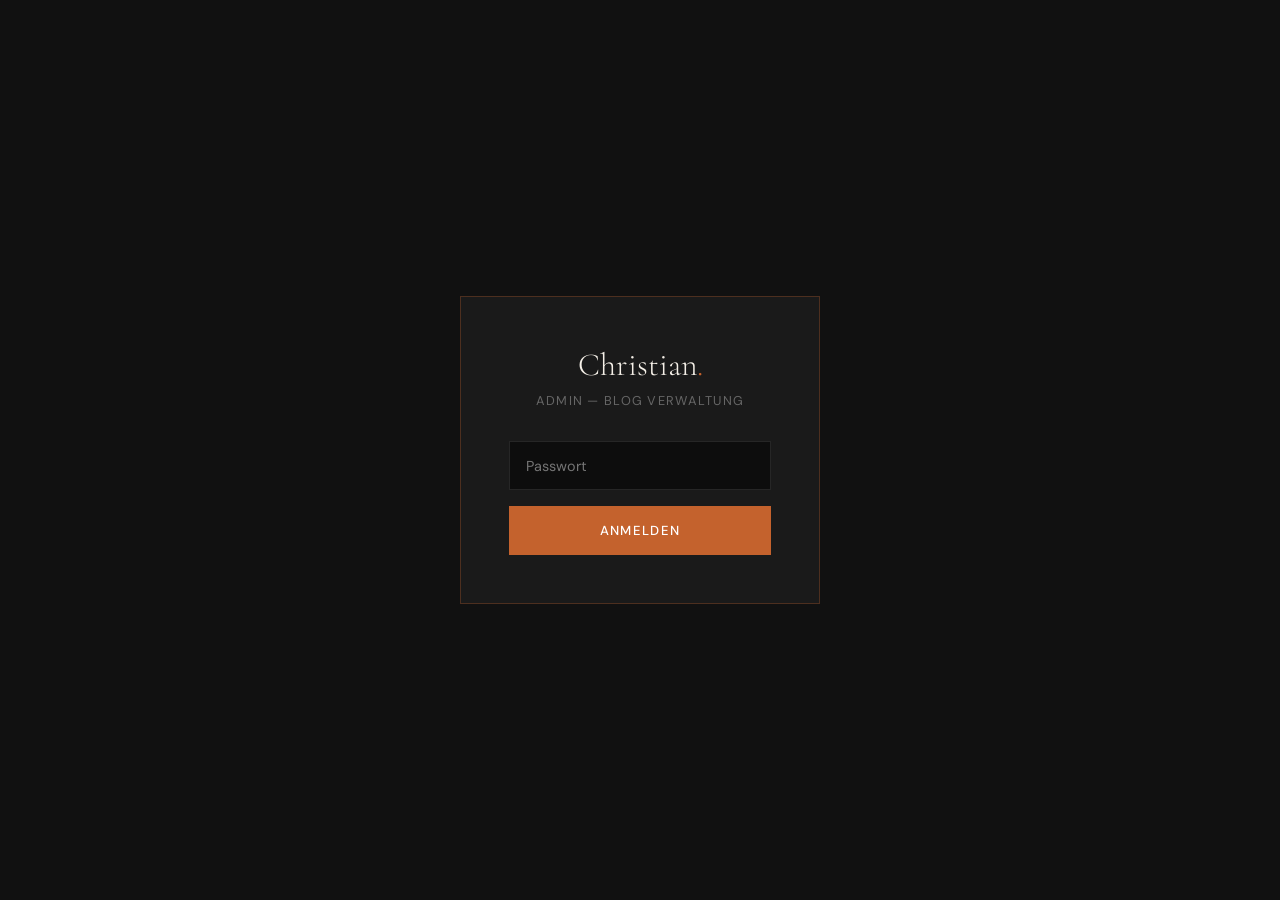
==== admin.html @ ab9c0351 "Add files via upload" ====
<!DOCTYPE html>
<html lang="de">
<head>
  <meta charset="UTF-8"/>
  <meta name="viewport" content="width=device-width, initial-scale=1.0"/>
  <title>Admin &mdash; Christian Kl&auml;rungshilfe</title>
  <link href="https://fonts.googleapis.com/css2?family=Cormorant+Garamond:ital,wght@0,300;0,600&family=DM+Sans:wght@300;400;500&display=swap" rel="stylesheet">
  <style>
    *,*::before,*::after{box-sizing:border-box;margin:0;padding:0}
    :root{--ink:#0d0d0d;--paper:#f5f0e8;--warm:#e8dcc8;--accent:#c4622d;--muted:#7a7060;}
    body{font-family:'DM Sans',sans-serif;background:#111;color:#eee;min-height:100vh;}

    /* LOGIN */
    #login-screen{display:flex;align-items:center;justify-content:center;min-height:100vh;background:#111;}
    .login-box{background:#1a1a1a;border:1px solid rgba(196,98,45,0.3);padding:3rem;width:360px;text-align:center;}
    .login-box h1{font-family:'Cormorant Garamond',serif;font-size:2rem;font-weight:300;color:#f5f0e8;margin-bottom:0.5rem;}
    .login-box p{font-size:0.8rem;color:#666;margin-bottom:2rem;letter-spacing:0.1em;text-transform:uppercase;}
    .login-box input{width:100%;background:#0d0d0d;border:1px solid rgba(255,255,255,0.1);padding:0.9rem 1rem;color:#eee;font-family:'DM Sans',sans-serif;font-size:0.9rem;margin-bottom:1rem;outline:none;}
    .login-box input:focus{border-color:var(--accent);}
    .login-box button{width:100%;background:var(--accent);color:#fff;border:none;padding:1rem;font-family:'DM Sans',sans-serif;font-size:0.82rem;font-weight:500;letter-spacing:0.1em;text-transform:uppercase;cursor:pointer;}
    .login-box button:hover{background:#8b3a1a;}
    .login-error{color:#e55;font-size:0.82rem;margin-top:0.8rem;display:none;}

    /* ADMIN */
    #admin-screen{display:none;}
    .admin-nav{background:#1a1a1a;padding:1rem 2rem;display:flex;justify-content:space-between;align-items:center;border-bottom:1px solid rgba(196,98,45,0.2);}
    .admin-nav h1{font-family:'Cormorant Garamond',serif;font-size:1.5rem;font-weight:300;color:#f5f0e8;}
    .admin-nav h1 span{color:var(--accent);}
    .admin-nav-links{display:flex;gap:1rem;align-items:center;}
    .admin-nav-links a{font-size:0.78rem;letter-spacing:0.1em;text-transform:uppercase;color:#888;text-decoration:none;cursor:pointer;}
    .admin-nav-links a:hover{color:var(--accent);}
    .btn-logout{background:transparent;border:1px solid #444;color:#888;padding:0.5rem 1rem;font-size:0.75rem;letter-spacing:0.1em;text-transform:uppercase;cursor:pointer;font-family:'DM Sans',sans-serif;}
    .btn-logout:hover{border-color:var(--accent);color:var(--accent);}

    .admin-body{display:grid;grid-template-columns:1fr 1.4fr;gap:0;min-height:calc(100vh - 60px);}

    /* POST LIST */
    .post-list-panel{background:#161616;border-right:1px solid #2a2a2a;padding:2rem;}
    .panel-title{font-size:0.7rem;font-weight:500;letter-spacing:0.2em;text-transform:uppercase;color:#555;margin-bottom:1.5rem;}
    .btn-new{width:100%;background:var(--accent);color:#fff;border:none;padding:0.9rem;font-family:'DM Sans',sans-serif;font-size:0.8rem;font-weight:500;letter-spacing:0.1em;text-transform:uppercase;cursor:pointer;margin-bottom:1.5rem;}
    .btn-new:hover{background:#8b3a1a;}
    .post-item{padding:1rem;border:1px solid #2a2a2a;margin-bottom:0.8rem;cursor:pointer;transition:border-color 0.2s;position:relative;}
    .post-item:hover,.post-item.active{border-color:var(--accent);background:#1e1e1e;}
    .post-item-date{font-size:0.68rem;letter-spacing:0.12em;text-transform:uppercase;color:var(--accent);margin-bottom:0.3rem;}
    .post-item-title{font-size:0.95rem;font-weight:400;color:#ddd;line-height:1.3;}
    .post-item-del{position:absolute;top:0.8rem;right:0.8rem;background:transparent;border:none;color:#444;cursor:pointer;font-size:1rem;padding:0.2rem;}
    .post-item-del:hover{color:#e55;}
    .no-posts{text-align:center;padding:2rem;color:#444;font-size:0.85rem;}

    /* EDITOR */
    .editor-panel{padding:2rem;background:#131313;}
    .editor-panel h2{font-family:'Cormorant Garamond',serif;font-size:1.6rem;font-weight:300;color:#f5f0e8;margin-bottom:1.5rem;}
    .field{margin-bottom:1.2rem;}
    .field label{display:block;font-size:0.7rem;font-weight:500;letter-spacing:0.15em;text-transform:uppercase;color:#555;margin-bottom:0.4rem;}
    .field input,.field textarea{width:100%;background:#0d0d0d;border:1px solid #2a2a2a;padding:0.9rem 1rem;color:#eee;font-family:'DM Sans',sans-serif;font-size:0.9rem;outline:none;resize:none;}
    .field input:focus,.field textarea:focus{border-color:var(--accent);}
    .field textarea{height:320px;line-height:1.7;}
    .editor-actions{display:flex;gap:1rem;margin-top:1.5rem;}
    .btn-save{background:var(--accent);color:#fff;border:none;padding:0.9rem 2rem;font-family:'DM Sans',sans-serif;font-size:0.82rem;font-weight:500;letter-spacing:0.1em;text-transform:uppercase;cursor:pointer;}
    .btn-save:hover{background:#8b3a1a;}
    .btn-cancel{background:transparent;color:#666;border:1px solid #333;padding:0.9rem 1.5rem;font-family:'DM Sans',sans-serif;font-size:0.82rem;letter-spacing:0.1em;text-transform:uppercase;cursor:pointer;}
    .btn-cancel:hover{border-color:#666;color:#aaa;}
    .save-status{font-size:0.82rem;color:#5a5;margin-top:0.8rem;display:none;}
    .save-error{font-size:0.82rem;color:#e55;margin-top:0.8rem;display:none;}
    .editor-empty{display:flex;align-items:center;justify-content:center;height:60vh;color:#333;font-size:0.9rem;text-align:center;}

    @media(max-width:800px){
      .admin-body{grid-template-columns:1fr;}
      .post-list-panel{border-right:none;border-bottom:1px solid #2a2a2a;}
    }
  </style>
</head>
<body>

<!-- LOGIN -->
<div id="login-screen">
  <div class="login-box">
    <h1>Christian<span style="color:var(--accent)">.</span></h1>
    <p>Admin &mdash; Blog Verwaltung</p>
    <input type="password" id="pw-input" placeholder="Passwort" onkeydown="if(event.key==='Enter')doLogin()"/>
    <button onclick="doLogin()">Anmelden</button>
    <div class="login-error" id="login-error">Falsches Passwort.</div>
  </div>
</div>

<!-- ADMIN -->
<div id="admin-screen">
  <div class="admin-nav">
    <h1>Admin<span>.</span> <span style="font-size:1rem;color:#555;">Blog</span></h1>
    <div class="admin-nav-links">
      <a href="/" target="_blank">Website ansehen &rarr;</a>
      <button class="btn-logout" onclick="doLogout()">Abmelden</button>
    </div>
  </div>
  <div class="admin-body">
    <div class="post-list-panel">
      <div class="panel-title">Beitr&auml;ge</div>
      <button class="btn-new" onclick="newPost()">+ Neuer Beitrag</button>
      <div id="post-list"></div>
    </div>
    <div class="editor-panel" id="editor-panel">
      <div class="editor-empty" id="editor-empty">
        <div>
          <p style="font-size:2rem;margin-bottom:1rem;">&#9998;</p>
          <p>Beitrag ausw&auml;hlen oder<br>neuen Beitrag erstellen</p>
        </div>
      </div>
      <div id="editor-form" style="display:none;">
        <h2 id="editor-title-label">Neuer Beitrag</h2>
        <div class="field">
          <label>Titel</label>
          <input type="text" id="f-title" placeholder="Titel des Beitrags"/>
        </div>
        <div class="field">
          <label>Kurzbeschreibung (Vorschau)</label>
          <input type="text" id="f-excerpt" placeholder="Ein kurzer Satz als Vorschau..."/>
        </div>
        <div class="field">
          <label>Inhalt</label>
          <textarea id="f-body" placeholder="Schreibe hier deinen Beitrag..."></textarea>
        </div>
        <div class="editor-actions">
          <button class="btn-save" onclick="savePost()">Speichern &amp; Ver&ouml;ffentlichen</button>
          <button class="btn-cancel" onclick="cancelEdit()">Abbrechen</button>
        </div>
        <div class="save-status" id="save-status">&#10003; Gespeichert!</div>
        <div class="save-error" id="save-error">Fehler beim Speichern. PHP aktiv?</div>
      </div>
    </div>
  </div>
</div>

<script>
// ── CONFIG ──
const ADMIN_PASSWORD = 'klaerung2025'; // Change this!

// ── STATE ──
let posts = [];
let editingId = null;
let sessionActive = false;

// ── AUTH ──
function doLogin() {
  const pw = document.getElementById('pw-input').value;
  if (pw === ADMIN_PASSWORD) {
    sessionActive = true;
    document.getElementById('login-screen').style.display = 'none';
    document.getElementById('admin-screen').style.display = 'block';
    loadPosts();
  } else {
    document.getElementById('login-error').style.display = 'block';
  }
}

function doLogout() {
  sessionActive = false;
  document.getElementById('admin-screen').style.display = 'none';
  document.getElementById('login-screen').style.display = 'flex';
  document.getElementById('pw-input').value = '';
}

// ── POSTS ──
function loadPosts() {
  fetch('/posts.json?t=' + Date.now())
    .then(r => r.ok ? r.json() : [])
    .then(data => { posts = data || []; renderList(); })
    .catch(() => { posts = []; renderList(); });
}

function renderList() {
  const list = document.getElementById('post-list');
  if (posts.length === 0) {
    list.innerHTML = '<div class="no-posts">Noch keine Beitr&auml;ge.<br>Erstelle deinen ersten!</div>';
    return;
  }
  list.innerHTML = posts.map(p => `
    <div class="post-item ${editingId === p.id ? 'active' : ''}" onclick="editPost('${p.id}')">
      <div class="post-item-date">${p.date}</div>
      <div class="post-item-title">${p.title}</div>
      <button class="post-item-del" onclick="event.stopPropagation();deletePost('${p.id}')" title="L&ouml;schen">&#10005;</button>
    </div>
  `).join('');
}

function newPost() {
  editingId = null;
  document.getElementById('f-title').value = '';
  document.getElementById('f-excerpt').value = '';
  document.getElementById('f-body').value = '';
  document.getElementById('editor-title-label').textContent = 'Neuer Beitrag';
  document.getElementById('editor-empty').style.display = 'none';
  document.getElementById('editor-form').style.display = 'block';
  document.getElementById('save-status').style.display = 'none';
  document.getElementById('save-error').style.display = 'none';
  renderList();
}

function editPost(id) {
  const p = posts.find(x => x.id === id);
  if (!p) return;
  editingId = id;
  document.getElementById('f-title').value = p.title;
  document.getElementById('f-excerpt').value = p.excerpt;
  document.getElementById('f-body').value = p.body;
  document.getElementById('editor-title-label').textContent = 'Beitrag bearbeiten';
  document.getElementById('editor-empty').style.display = 'none';
  document.getElementById('editor-form').style.display = 'block';
  document.getElementById('save-status').style.display = 'none';
  document.getElementById('save-error').style.display = 'none';
  renderList();
}

function cancelEdit() {
  editingId = null;
  document.getElementById('editor-form').style.display = 'none';
  document.getElementById('editor-empty').style.display = 'flex';
  renderList();
}

function savePost() {
  const title = document.getElementById('f-title').value.trim();
  const excerpt = document.getElementById('f-excerpt').value.trim();
  const body = document.getElementById('f-body').value.trim();
  if (!title || !body) { alert('Titel und Inhalt ben&ouml;tigt.'); return; }

  const now = new Date();
  const date = now.toLocaleDateString('de-DE', {day:'2-digit',month:'long',year:'numeric'});

  if (editingId) {
    const idx = posts.findIndex(x => x.id === editingId);
    if (idx > -1) { posts[idx].title = title; posts[idx].excerpt = excerpt || body.substring(0,120)+'...'; posts[idx].body = body; }
  } else {
    const id = 'post_' + Date.now();
    posts.unshift({ id, title, excerpt: excerpt || body.substring(0,120)+'...', body, date });
    editingId = id;
  }

  // Save to server via PHP
  fetch('/save_posts.php', {
    method: 'POST',
    headers: {'Content-Type': 'application/json'},
    body: JSON.stringify(posts)
  })
  .then(r => r.json())
  .then(res => {
    if (res.ok) {
      document.getElementById('save-status').style.display = 'block';
      document.getElementById('save-error').style.display = 'none';
      setTimeout(() => document.getElementById('save-status').style.display = 'none', 3000);
    } else {
      document.getElementById('save-error').style.display = 'block';
    }
    renderList();
  })
  .catch(() => {
    document.getElementById('save-error').style.display = 'block';
    renderList();
  });
}

function deletePost(id) {
  if (!confirm('Beitrag wirklich l\u00f6schen?')) return;
  posts = posts.filter(x => x.id !== id);
  if (editingId === id) cancelEdit();
  fetch('/save_posts.php', {
    method: 'POST',
    headers: {'Content-Type': 'application/json'},
    body: JSON.stringify(posts)
  })
  .then(() => renderList())
  .catch(() => renderList());
}
</script>
</body>
</html>
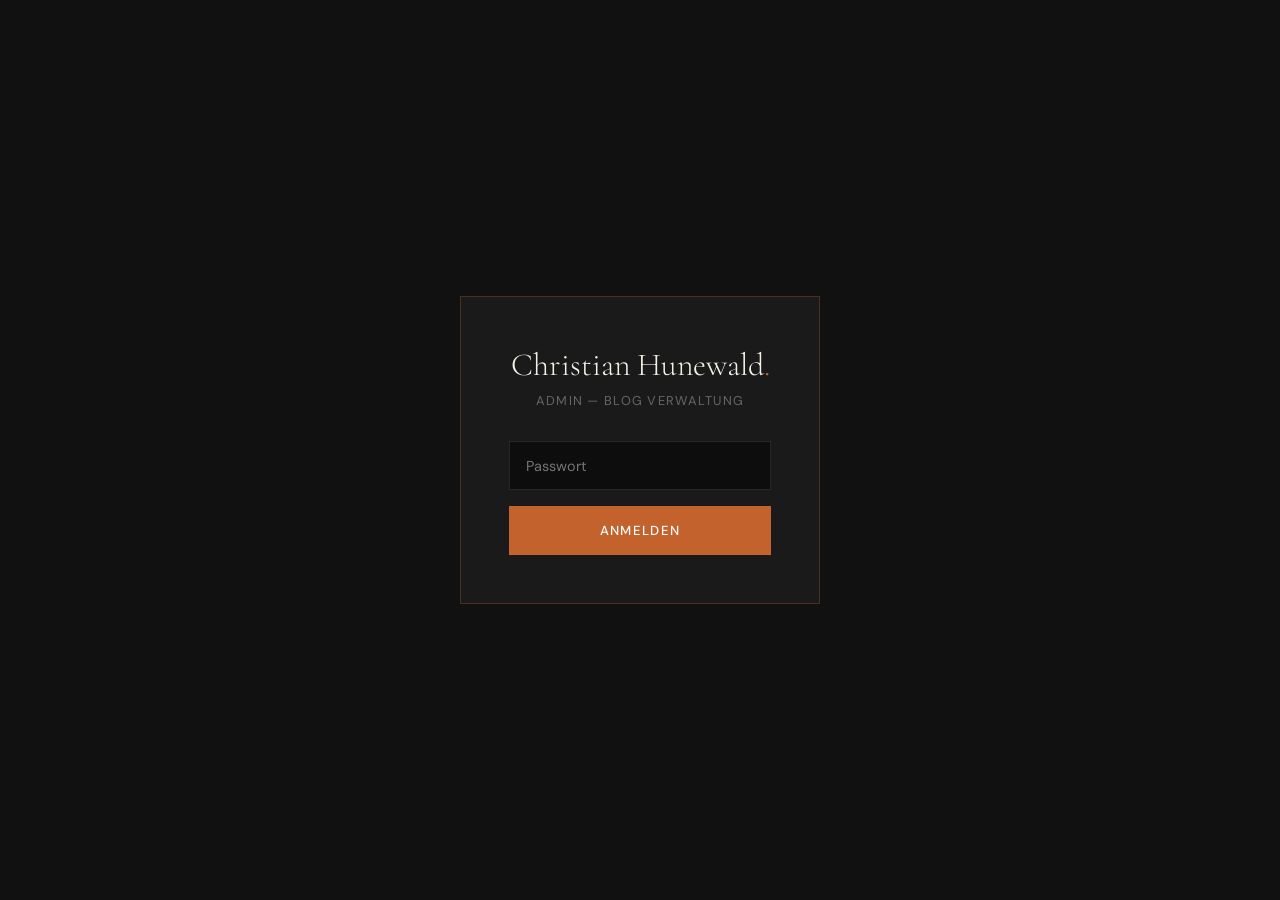
==== commit cc9eb969: "Add files via upload" ====
--- a/admin.html
+++ b/admin.html
@@ -75,7 +75,7 @@
 <!-- LOGIN -->
 <div id="login-screen">
   <div class="login-box">
-    <h1>Christian<span style="color:var(--accent)">.</span></h1>
+    <h1>Christian Hunewald<span style="color:var(--accent)">.</span></h1>
     <p>Admin &mdash; Blog Verwaltung</p>
     <input type="password" id="pw-input" placeholder="Passwort" onkeydown="if(event.key==='Enter')doLogin()"/>
     <button onclick="doLogin()">Anmelden</button>
@@ -86,7 +86,7 @@
 <!-- ADMIN -->
 <div id="admin-screen">
   <div class="admin-nav">
-    <h1>Admin<span>.</span> <span style="font-size:1rem;color:#555;">Blog</span></h1>
+    <h1>Christian Hunewald<span>.</span> <span style="font-size:1rem;color:#555;">Admin</span></h1>
     <div class="admin-nav-links">
       <a href="/" target="_blank">Website ansehen &rarr;</a>
       <button class="btn-logout" onclick="doLogout()">Abmelden</button>
